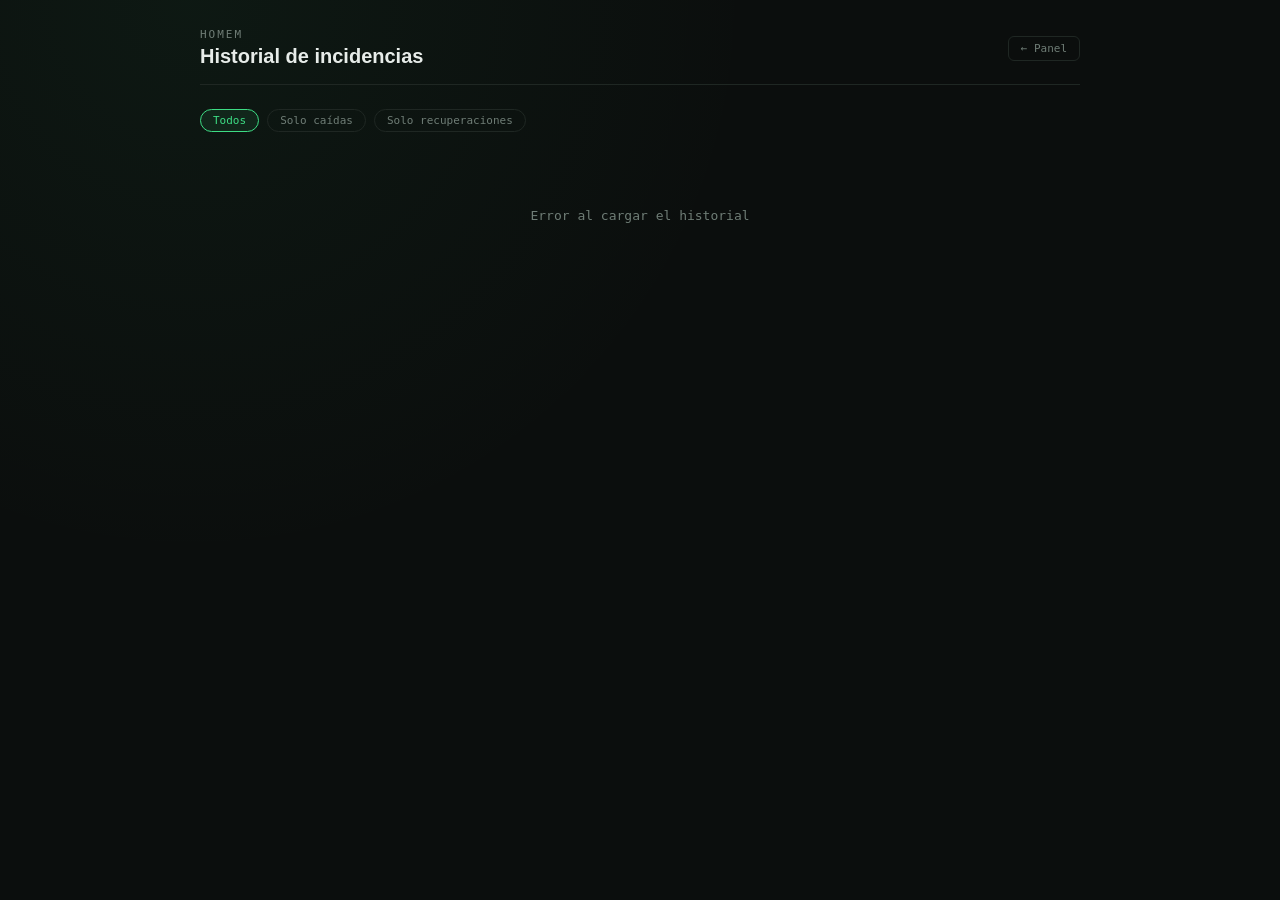
==== templates/historial.html @ 06248dec "Rediseño compacto, historial, modo claro/oscuro, sparkline, login" ====
<!DOCTYPE html>
<html lang="es">
<head>
<meta charset="UTF-8">
<meta name="viewport" content="width=device-width, initial-scale=1.0">
<title>HomeM — Historial</title>
<link rel="manifest" href="/static/manifest.json">
<meta name="theme-color" content="#0b0e0d">
<meta name="apple-mobile-web-app-capable" content="yes">
<meta name="apple-mobile-web-app-status-bar-style" content="black-translucent">
<link rel="apple-touch-icon" href="/static/icon-192.png">
<style>
  :root {
    --bg: #0b0e0d; --panel: #111513; --panel-border: #1f2723;
    --text-primary: #e7ece9; --text-dim: #6f7d76;
    --green: #3ddc84; --red: #ff5c5c; --amber: #ffb454;
    --mono: "IBM Plex Mono","SF Mono",Consolas,monospace;
    --sans: "Inter",-apple-system,sans-serif;
  }
  * { box-sizing: border-box; }
  body {
    margin: 0; background: var(--bg);
    background-image: radial-gradient(circle at 15% 0%,rgba(61,220,132,0.05),transparent 40%);
    color: var(--text-primary); font-family: var(--sans);
    min-height: 100vh; padding: 28px 20px 60px;
  }
  .wrap { max-width: 880px; margin: 0 auto; }
  header {
    display: flex; justify-content: space-between; align-items: center;
    border-bottom: 1px solid var(--panel-border); padding-bottom: 16px; margin-bottom: 24px;
  }
  .eyebrow { font-family: var(--mono); font-size: 11px; letter-spacing: .18em;
    text-transform: uppercase; color: var(--text-dim); margin-bottom: 4px; }
  h1 { font-size: 20px; font-weight: 650; margin: 0; }
  .back-btn {
    font-family: var(--mono); font-size: 11px; color: var(--text-dim);
    text-decoration: none; border: 1px solid var(--panel-border); border-radius: 6px;
    padding: 5px 12px; transition: border-color .2s, color .2s;
  }
  .back-btn:hover { border-color: var(--green); color: var(--green); }
  .incident-list { display: flex; flex-direction: column; gap: 6px; }
  .incident {
    display: grid; grid-template-columns: 10px 1fr auto;
    align-items: center; gap: 14px;
    background: var(--panel); border: 1px solid var(--panel-border);
    border-radius: 8px; padding: 12px 16px;
  }
  .incident.down { border-left: 3px solid var(--red); }
  .incident.up   { border-left: 3px solid var(--green); }
  .dot { width: 8px; height: 8px; border-radius: 50%; flex-shrink: 0; }
  .dot.down { background: var(--red); }
  .dot.up   { background: var(--green); }
  .incident-info .name { font-size: 14px; font-weight: 600; }
  .incident-info .detail { font-family: var(--mono); font-size: 11px; color: var(--text-dim); margin-top: 2px; }
  .incident-meta { text-align: right; font-family: var(--mono); font-size: 11px; color: var(--text-dim); }
  .duration { color: var(--amber); margin-top: 2px; }
  .empty { text-align: center; font-family: var(--mono); font-size: 13px; color: var(--text-dim); padding: 60px 0; }
  .filter-bar { display: flex; gap: 8px; margin-bottom: 16px; flex-wrap: wrap; }
  .filter-btn {
    font-family: var(--mono); font-size: 11px; padding: 4px 12px;
    border: 1px solid var(--panel-border); border-radius: 20px;
    background: none; color: var(--text-dim); cursor: pointer;
    transition: border-color .2s, color .2s;
  }
  .filter-btn.active { border-color: var(--green); color: var(--green); background: rgba(61,220,132,.08); }
</style>
</head>
<body>
<div class="wrap">
  <header>
    <div>
      <div class="eyebrow">HomeM</div>
      <h1>Historial de incidencias</h1>
    </div>
    <a href="/" class="back-btn">← Panel</a>
  </header>

  <div class="filter-bar">
    <button class="filter-btn active" onclick="setFilter('all',this)">Todos</button>
    <button class="filter-btn" onclick="setFilter('down',this)">Solo caídas</button>
    <button class="filter-btn" onclick="setFilter('up',this)">Solo recuperaciones</button>
  </div>

  <div class="incident-list" id="incident-list">
    <div class="empty">Cargando…</div>
  </div>
</div>

<script>
let allIncidents = [];
let currentFilter = 'all';

function setFilter(f, btn) {
  currentFilter = f;
  document.querySelectorAll('.filter-btn').forEach(b => b.classList.remove('active'));
  btn.classList.add('active');
  renderIncidents();
}

function renderIncidents() {
  const list = document.getElementById('incident-list');
  const filtered = currentFilter === 'all' ? allIncidents
    : allIncidents.filter(i => currentFilter === 'down' ? !i.online : i.online);

  if (!filtered.length) {
    list.innerHTML = '<div class="empty">Sin incidencias registradas</div>';
    return;
  }

  list.innerHTML = filtered.map(i => {
    const cls = i.online ? 'up' : 'down';
    const label = i.online ? '✅ Recuperado' : '🔴 Caída detectada';
    const dur = (!i.online && i.duration) ? `<div class="duration">Duración: ${i.duration}</div>` : '';
    return `
      <div class="incident ${cls}">
        <div class="dot ${cls}"></div>
        <div class="incident-info">
          <div class="name">${i.name}</div>
          <div class="detail">${label}${dur ? '' : ''}</div>
          ${dur}
        </div>
        <div class="incident-meta">
          <div>${i.ts_human}</div>
        </div>
      </div>`;
  }).join('');
}

async function load() {
  try {
    const res = await fetch('/api/incidents');
    const data = await res.json();
    allIncidents = data.incidents;
    renderIncidents();
  } catch {
    document.getElementById('incident-list').innerHTML =
      '<div class="empty">Error al cargar el historial</div>';
  }
}

load();
</script>
</body>
</html>
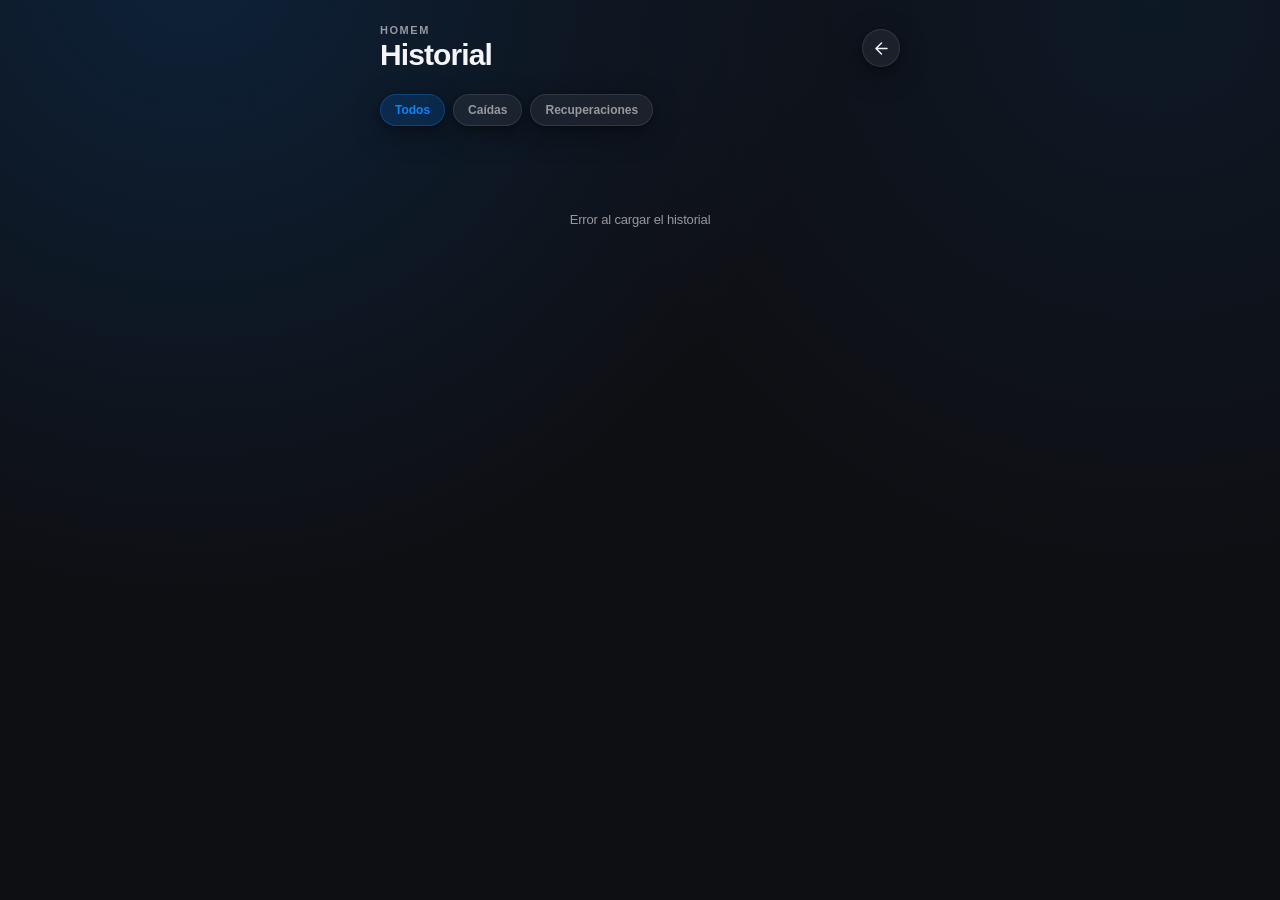
==== commit 49995717: "feat: rediseño cristal iOS-Revolut, AdGuard consolidado, switch HA, fixes - Rediseño completo estilo" ====
--- a/templates/historial.html
+++ b/templates/historial.html
@@ -1,68 +1,87 @@
 <!DOCTYPE html>
-<html lang="es">
+<html lang="es" data-theme="dark">
 <head>
 <meta charset="UTF-8">
-<meta name="viewport" content="width=device-width, initial-scale=1.0">
+<meta name="viewport" content="width=device-width, initial-scale=1.0, maximum-scale=1.0, user-scalable=no, viewport-fit=cover">
 <title>HomeM — Historial</title>
 <link rel="manifest" href="/static/manifest.json">
-<meta name="theme-color" content="#0b0e0d">
+<meta name="theme-color" content="#0e0f13" media="(prefers-color-scheme: dark)">
+<meta name="theme-color" content="#f5f6f8" media="(prefers-color-scheme: light)">
 <meta name="apple-mobile-web-app-capable" content="yes">
 <meta name="apple-mobile-web-app-status-bar-style" content="black-translucent">
 <link rel="apple-touch-icon" href="/static/icon-192.png">
 <style>
-  :root {
-    --bg: #0b0e0d; --panel: #111513; --panel-border: #1f2723;
-    --text-primary: #e7ece9; --text-dim: #6f7d76;
-    --green: #3ddc84; --red: #ff5c5c; --amber: #ffb454;
-    --mono: "IBM Plex Mono","SF Mono",Consolas,monospace;
-    --sans: "Inter",-apple-system,sans-serif;
+  :root{
+    --accent:#0a84ff;--green:#34c759;--red:#ff3b30;--amber:#ff9500;
+    --surface:#0e0f13;
+    --text:#f5f5f7;--text-dim:#98989d;
+    --card-bg:rgba(255,255,255,.06);
+    --card-ring:rgba(255,255,255,.10);
+    --card-shadow:0 2px 8px rgba(0,0,0,.3),0 8px 28px rgba(0,0,0,.35);
+    --track:rgba(255,255,255,.08);
+    --sans:-apple-system,BlinkMacSystemFont,"SF Pro Display","Segoe UI",Inter,sans-serif;
+    --mono:"SF Mono",ui-monospace,"IBM Plex Mono",Consolas,monospace;
   }
-  * { box-sizing: border-box; }
-  body {
-    margin: 0; background: var(--bg);
-    background-image: radial-gradient(circle at 15% 0%,rgba(61,220,132,0.05),transparent 40%);
-    color: var(--text-primary); font-family: var(--sans);
-    min-height: 100vh; padding: 28px 20px 60px;
+  [data-theme="light"]{
+    --surface:#f5f6f8;
+    --text:#1c1c1e;--text-dim:#6e6e73;
+    --card-bg:rgba(255,255,255,.82);
+    --card-ring:rgba(0,0,0,.05);
+    --card-shadow:0 1px 2px rgba(0,0,0,.04),0 8px 24px rgba(0,0,0,.06);
+    --track:rgba(0,0,0,.06);
   }
-  .wrap { max-width: 880px; margin: 0 auto; }
-  header {
-    display: flex; justify-content: space-between; align-items: center;
-    border-bottom: 1px solid var(--panel-border); padding-bottom: 16px; margin-bottom: 24px;
+  *{box-sizing:border-box;-webkit-tap-highlight-color:transparent;}
+  body{
+    margin:0;background:var(--surface);
+    background-image:
+      radial-gradient(circle at 15% -5%,color-mix(in srgb,var(--accent) 16%,transparent),transparent 45%),
+      radial-gradient(circle at 90% 0%,color-mix(in srgb,var(--accent) 8%,transparent),transparent 40%);
+    color:var(--text);font-family:var(--sans);
+    -webkit-font-smoothing:antialiased;letter-spacing:-.01em;
+    min-height:100dvh;padding:max(24px,env(safe-area-inset-top)) 16px calc(40px + env(safe-area-inset-bottom));
+    transition:background .3s,color .3s;
   }
-  .eyebrow { font-family: var(--mono); font-size: 11px; letter-spacing: .18em;
-    text-transform: uppercase; color: var(--text-dim); margin-bottom: 4px; }
-  h1 { font-size: 20px; font-weight: 650; margin: 0; }
-  .back-btn {
-    font-family: var(--mono); font-size: 11px; color: var(--text-dim);
-    text-decoration: none; border: 1px solid var(--panel-border); border-radius: 6px;
-    padding: 5px 12px; transition: border-color .2s, color .2s;
+  .wrap{max-width:520px;margin:0 auto;}
+  header{display:flex;justify-content:space-between;align-items:center;margin-bottom:22px;gap:10px;}
+  .eyebrow{font-size:11px;font-weight:600;letter-spacing:.14em;text-transform:uppercase;color:var(--text-dim);margin-bottom:2px;}
+  h1{font-size:30px;font-weight:700;margin:0;letter-spacing:-.03em;}
+  .icon-btn{
+    width:38px;height:38px;border-radius:999px;
+    background:var(--card-bg);
+    backdrop-filter:blur(20px);-webkit-backdrop-filter:blur(20px);
+    border:1px solid var(--card-ring);box-shadow:var(--card-shadow);
+    color:var(--text);display:inline-flex;align-items:center;justify-content:center;
+    cursor:pointer;text-decoration:none;transition:transform .12s,opacity .12s;
   }
-  .back-btn:hover { border-color: var(--green); color: var(--green); }
-  .incident-list { display: flex; flex-direction: column; gap: 6px; }
-  .incident {
-    display: grid; grid-template-columns: 10px 1fr auto;
-    align-items: center; gap: 14px;
-    background: var(--panel); border: 1px solid var(--panel-border);
-    border-radius: 8px; padding: 12px 16px;
+  .icon-btn:active{transform:scale(.88);opacity:.6;}
+  .icon-btn svg{width:19px;height:19px;stroke:currentColor;fill:none;}
+  .filter-bar{display:flex;gap:8px;margin-bottom:16px;flex-wrap:wrap;}
+  .filter-btn{
+    font-family:var(--sans);font-size:12px;font-weight:600;padding:8px 14px;
+    border:1px solid var(--card-ring);border-radius:999px;
+    background:var(--card-bg);backdrop-filter:blur(20px);-webkit-backdrop-filter:blur(20px);
+    color:var(--text-dim);cursor:pointer;transition:color .15s,background .15s,transform .12s;
+    box-shadow:var(--card-shadow);
   }
-  .incident.down { border-left: 3px solid var(--red); }
-  .incident.up   { border-left: 3px solid var(--green); }
-  .dot { width: 8px; height: 8px; border-radius: 50%; flex-shrink: 0; }
-  .dot.down { background: var(--red); }
-  .dot.up   { background: var(--green); }
-  .incident-info .name { font-size: 14px; font-weight: 600; }
-  .incident-info .detail { font-family: var(--mono); font-size: 11px; color: var(--text-dim); margin-top: 2px; }
-  .incident-meta { text-align: right; font-family: var(--mono); font-size: 11px; color: var(--text-dim); }
-  .duration { color: var(--amber); margin-top: 2px; }
-  .empty { text-align: center; font-family: var(--mono); font-size: 13px; color: var(--text-dim); padding: 60px 0; }
-  .filter-bar { display: flex; gap: 8px; margin-bottom: 16px; flex-wrap: wrap; }
-  .filter-btn {
-    font-family: var(--mono); font-size: 11px; padding: 4px 12px;
-    border: 1px solid var(--panel-border); border-radius: 20px;
-    background: none; color: var(--text-dim); cursor: pointer;
-    transition: border-color .2s, color .2s;
+  .filter-btn:active{transform:scale(.95);}
+  .filter-btn.active{color:var(--accent);background:color-mix(in srgb,var(--accent) 16%,transparent);border-color:color-mix(in srgb,var(--accent) 30%,transparent);}
+  .incident-list{display:flex;flex-direction:column;gap:10px;}
+  .incident{
+    display:grid;grid-template-columns:3px 1fr auto;align-items:center;gap:14px;
+    background:var(--card-bg);
+    backdrop-filter:blur(24px);-webkit-backdrop-filter:blur(24px);
+    border:1px solid var(--card-ring);border-radius:18px;
+    box-shadow:var(--card-shadow);padding:14px 16px;overflow:hidden;
   }
-  .filter-btn.active { border-color: var(--green); color: var(--green); background: rgba(61,220,132,.08); }
+  .incident-bar{width:3px;height:34px;border-radius:999px;align-self:center;}
+  .incident-bar.down{background:var(--red);}
+  .incident-bar.up{background:var(--green);}
+  .incident-info .name{font-size:15px;font-weight:600;letter-spacing:-.01em;}
+  .incident-info .detail{font-size:12px;color:var(--text-dim);margin-top:3px;}
+  .duration{color:var(--amber);margin-top:1px;font-weight:600;}
+  .incident-meta{text-align:right;font-family:var(--mono);font-size:11px;color:var(--text-dim);font-variant-numeric:tabular-nums;}
+  .empty{text-align:center;font-size:13px;color:var(--text-dim);padding:70px 0;}
+  @media(prefers-reduced-motion:reduce){*{animation:none!important;}}
 </style>
 </head>
 <body>
@@ -70,15 +89,17 @@
   <header>
     <div>
       <div class="eyebrow">HomeM</div>
-      <h1>Historial de incidencias</h1>
+      <h1>Historial</h1>
     </div>
-    <a href="/" class="back-btn">← Panel</a>
+    <a href="/" class="icon-btn" title="Volver" aria-label="Volver al panel">
+      <svg viewBox="0 0 24 24" stroke-width="1.8" stroke-linecap="round" stroke-linejoin="round"><path d="M19 12H5M12 19l-7-7 7-7"/></svg>
+    </a>
   </header>
 
   <div class="filter-bar">
     <button class="filter-btn active" onclick="setFilter('all',this)">Todos</button>
-    <button class="filter-btn" onclick="setFilter('down',this)">Solo caídas</button>
-    <button class="filter-btn" onclick="setFilter('up',this)">Solo recuperaciones</button>
+    <button class="filter-btn" onclick="setFilter('down',this)">Caídas</button>
+    <button class="filter-btn" onclick="setFilter('up',this)">Recuperaciones</button>
   </div>
 
   <div class="incident-list" id="incident-list">
@@ -109,19 +130,17 @@
 
   list.innerHTML = filtered.map(i => {
     const cls = i.online ? 'up' : 'down';
-    const label = i.online ? '✅ Recuperado' : '🔴 Caída detectada';
-    const dur = (!i.online && i.duration) ? `<div class="duration">Duración: ${i.duration}</div>` : '';
+    const label = i.online ? 'Recuperado' : 'Caída detectada';
+    const dur = (!i.online && i.duration) ? `<div class="duration">Duración ${i.duration}</div>` : '';
     return `
-      <div class="incident ${cls}">
-        <div class="dot ${cls}"></div>
+      <div class="incident">
+        <div class="incident-bar ${cls}"></div>
         <div class="incident-info">
           <div class="name">${i.name}</div>
-          <div class="detail">${label}${dur ? '' : ''}</div>
+          <div class="detail">${label}</div>
           ${dur}
         </div>
-        <div class="incident-meta">
-          <div>${i.ts_human}</div>
-        </div>
+        <div class="incident-meta">${i.ts_human}</div>
       </div>`;
   }).join('');
 }
@@ -138,6 +157,8 @@
   }
 }
 
+const t = localStorage.getItem('homem_theme') || 'dark';
+document.documentElement.setAttribute('data-theme', t);
 load();
 </script>
 </body>
